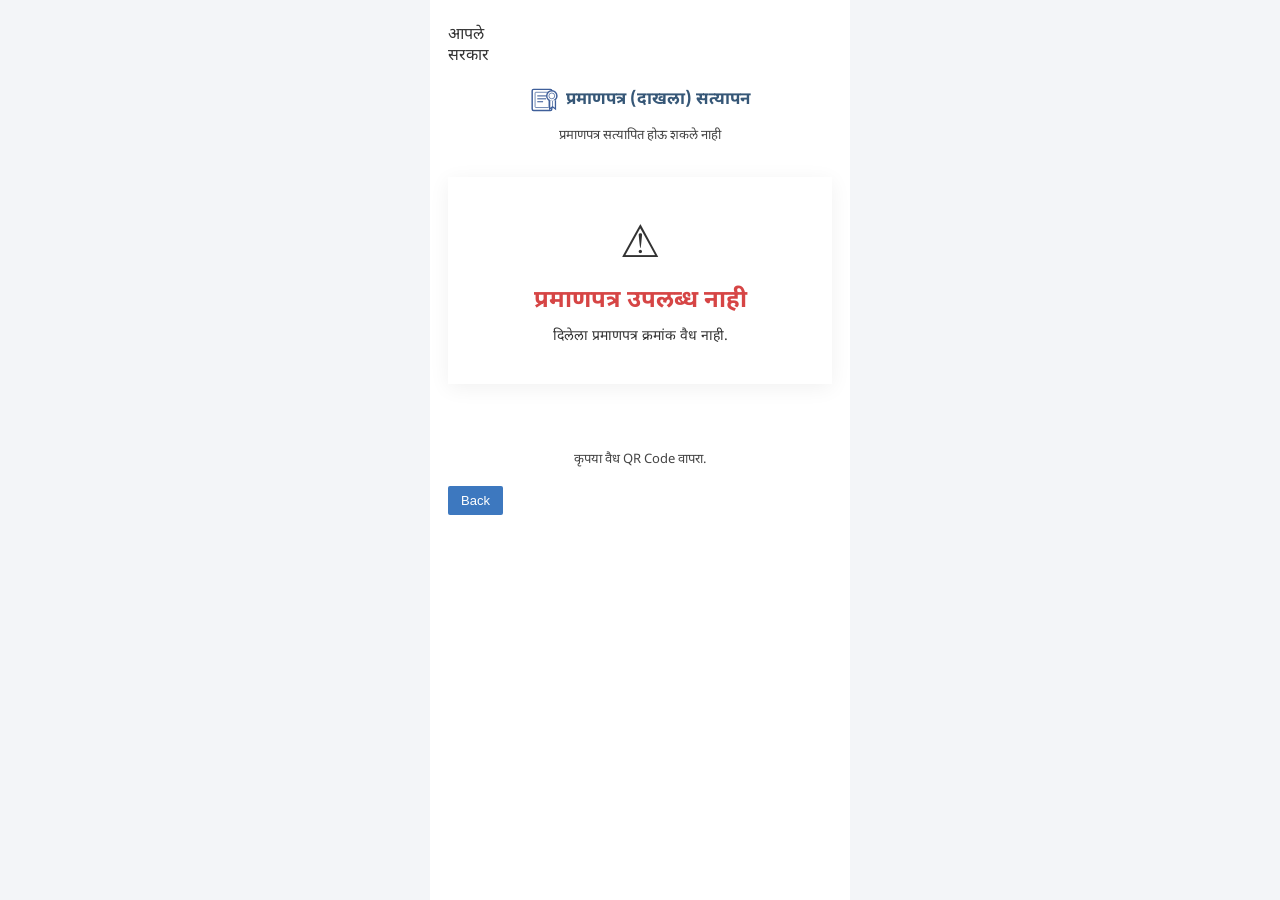
==== certificate.html @ c4b6b5ad "Update certificate.html" ====
<!DOCTYPE html>
<html lang="mr">

<head>

    <meta charset="UTF-8">

    <meta name="viewport"
          content="width=device-width, initial-scale=1.0">

    <title>प्रमाणपत्र सत्यापन</title>


    <!-- Marathi Font -->
    <link
        href="https://fonts.googleapis.com/css2?family=Noto+Sans+Devanagari:wght@400;500;600;700&display=swap"
        rel="stylesheet"
    >


    <!-- Main CSS -->
    <link
        rel="stylesheet"
        href="css/style.css"
    >

</head>


<body>


    <div class="page">


        <!-- ==================================================
             LOGO
        =================================================== -->

       <!-- Logo -->

    <div class="logo-container">

        <div class="logo-box">

            <div class="logo-text">

                <div class="green">
                    आपले
                </div>

                <div class="orange">
                    सरकार
                </div>

            </div>

        </div>

    </div>



        <!-- ==================================================
             CERTIFICATE TITLE
        =================================================== -->

        <div class="title-section">

            <div class="certificate-title">


                <!-- Certificate Icon -->

                <div class="certificate-icon">

                    <svg
                        width="32"
                        height="32"
                        viewBox="0 0 44 40"
                        xmlns="http://www.w3.org/2000/svg"
                        aria-hidden="true"
                    >


                        <!-- Certificate Paper -->

                        <rect
                            x="3"
                            y="4"
                            width="27"
                            height="29"
                            rx="2"
                            fill="none"
                            stroke="#3F5F9A"
                            stroke-width="2"
                        />


                        <!-- Inner Border -->

                        <rect
                            x="7"
                            y="8"
                            width="19"
                            height="21"
                            rx="1"
                            fill="none"
                            stroke="#3F5F9A"
                            stroke-width="1"
                        />


                        <!-- Text Lines -->

                        <line
                            x1="10"
                            y1="13"
                            x2="22"
                            y2="13"
                            stroke="#3F5F9A"
                            stroke-width="1.5"
                        />

                        <line
                            x1="10"
                            y1="17"
                            x2="22"
                            y2="17"
                            stroke="#3F5F9A"
                            stroke-width="1.5"
                        />

                        <line
                            x1="10"
                            y1="21"
                            x2="18"
                            y2="21"
                            stroke="#3F5F9A"
                            stroke-width="1.5"
                        />


                        <!-- Certificate Seal -->

                        <circle
                            cx="30"
                            cy="13"
                            r="7"
                            fill="#ffffff"
                            stroke="#3F5F9A"
                            stroke-width="2"
                        />

                        <circle
                            cx="30"
                            cy="13"
                            r="4"
                            fill="none"
                            stroke="#3F5F9A"
                            stroke-width="1"
                        />


                        <!-- Ribbon -->

                        <path
                            d="M27 19 L27 31 L31 28 L35 31 L35 19"
                            fill="#ffffff"
                            stroke="#3F5F9A"
                            stroke-width="1.8"
                        />


                        <!-- Ribbon Separation -->

                        <line
                            x1="31"
                            y1="20"
                            x2="31"
                            y2="29"
                            stroke="#3F5F9A"
                            stroke-width="1"
                        />

                    </svg>

                </div>



                <!-- Title Text -->

                <span class="certificate-title-text">

                    प्रमाणपत्र (दाखला) सत्यापन

                </span>


            </div>

        </div>



        <!-- ==================================================
             LOCATION
        =================================================== -->

        <div
            class="subtitle"
            id="location"
        >

            ग्रामपंचायत माहिती

        </div>



        <!-- ==================================================
             CERTIFICATE DETAILS
        =================================================== -->

        <div
            class="certificate-card"
            id="certificateCard"
        >


            <!-- Certificate Number -->

            <div class="detail-row">

                <span class="label">
                    दाखला क्रमांक -
                </span>

                <span
                    class="value"
                    id="certificateNumber"
                ></span>

            </div>



            <!-- Certificate Name -->

            <div class="detail-row">

                <span class="label">
                    दाखल्याचे नाव -
                </span>

                <span
                    class="value"
                    id="certificateName"
                ></span>

            </div>



            <!-- Applicant Name -->

            <div class="detail-row">

                <div class="label">

                    दाखला मागणी केलेल्या व्यक्तीचे नाव -

                </div>

                <div
                    class="value"
                    id="applicantName"
                ></div>

            </div>



            <!-- Gramsevak Name -->

            <div class="detail-row">

                <span class="label">
                    ग्रामसेवकाचे नाव -
                </span>

                <span
                    class="value"
                    id="gramsevakName"
                ></span>

            </div>



            <!-- Issue Date -->

            <div class="detail-row">

                <span class="label">
                    दाखला वितरण दिनांक -
                </span>

                <span
                    class="value"
                    id="issueDate"
                ></span>

            </div>


        </div>



        <!-- ==================================================
             VERIFICATION MESSAGE
        =================================================== -->

        <div
            class="message"
            id="verificationMessage"
        ></div>



        <!-- ==================================================
             BACK BUTTON
        =================================================== -->

        <div class="button-container">

            <button
                type="button"
                class="back-btn"
                onclick="goBack()"
            >

                Back

            </button>

        </div>


    </div>



    <!-- ==================================================
         JAVASCRIPT
    =================================================== -->

    <!-- Static Certificate Data -->

    <script src="js/certificates.js"></script>


    <!-- Certificate Display Logic -->

    <script src="js/certificate.js"></script>


</body>

</html>
---- css/style.css ----
@import url(
    'https://fonts.googleapis.com/css2?family=Noto+Sans+Devanagari:wght@400;500;600;700&display=swap'
);


/* ========================================
   GLOBAL
======================================== */

* {
    margin: 0;
    padding: 0;
    box-sizing: border-box;
}


body {

    font-family:
        "Noto Sans Devanagari",
        Arial,
        sans-serif;

    background:
        #f3f5f8;

    color:
        #333;

}


/* ========================================
   CERTIFICATE PAGE
======================================== */

.page {

    width:
        100%;

    max-width:
        420px;

    min-height:
        100vh;

    margin:
        0 auto;

    background:
        #ffffff;

    padding:
        25px 18px;

}


/* ========================================
   LOGO
.logo-container {

    width: 100%;

    display: flex;

    justify-content: center;

    align-items: center;

    margin-bottom: 15px;

}


.logo-box {

    width: 80px;

    height: 54px;

    border: 1px solid #8caf9b;

    display: flex;

    align-items: center;

    justify-content: center;

    background: #ffffff;

}


.logo-text {

    text-align: center;

    line-height: 15px;

    font-size: 13px;

    font-weight: 700;

}


.logo-green {

    color: #23845d;

}


.logo-orange {

    color: #e47b38;

}

/* ========================================
   TITLE
======================================== */

/* ========================================
   CERTIFICATE TITLE
======================================== */

.title-section {

    width: 100%;

    margin-top: 18px;

    display: flex;

    justify-content: center;

}


/* Icon + text container */

.certificate-title {

    display: flex;

    align-items: center;

    justify-content: center;

    gap: 4px;

}


/* ========================================
   CERTIFICATE ICON
======================================== */

.certificate-icon {

    width: 32px;

    height: 32px;

    display: flex;

    align-items: center;

    justify-content: center;

    flex-shrink: 0;

}


.certificate-icon svg {

    width: 32px;

    height: 32px;

    display: block;

}


/* ========================================
   TITLE TEXT
======================================== */

.certificate-title-text {

    color: #365777;

    font-size: 17px;

    font-weight: 700;

    line-height: 1.4;

    white-space: nowrap;

}


/* ========================================
   LOCATION
======================================== */

.subtitle {

    margin-top:
        8px;

    text-align:
        center;

    font-size:
        13px;

    line-height:
        22px;

    color:
        #444;

}


/* ========================================
   CERTIFICATE CARD
======================================== */

.certificate-card {

    margin-top:
        30px;

    padding:
        8px 16px;

    background:
        white;

    box-shadow:
        0 4px 20px rgba(
            0,
            0,
            0,
            0.06
        );

}


.detail-row {

    padding:
        9px 0;

    border-bottom:
        1px solid #dddddd;

    font-size:
        13px;

    line-height:
        20px;

}


.detail-row:last-child {

    border-bottom:
        none;

}


.label {

    font-weight:
        500;

}


.value {

    font-weight:
        500;

}


/* ========================================
   VERIFICATION MESSAGE
======================================== */

.message {

    margin-top:
        65px;

    text-align:
        center;

    font-size:
        13px;

    line-height:
        22px;

    color:
        #444;

}


/* ========================================
   BACK BUTTON
======================================== */

.button-container {

    margin-top:
        15px;

}


.back-btn {

    background:
        #3d78bf;

    color:
        white;

    border:
        none;

    padding:
        7px 13px;

    font-size:
        13px;

    border-radius:
        2px;

    cursor:
        pointer;

}


.back-btn:hover {

    background:
        #2f639e;

}


/* ========================================
   INVALID CERTIFICATE
======================================== */

.invalid-certificate {

    text-align:
        center;

    padding:
        30px 10px;

}


.invalid-icon {

    font-size:
        45px;

}


.invalid-certificate h2 {

    color:
        #d64545;

    margin:
        10px 0;

}


.invalid-certificate p {

    font-size:
        14px;

}


/* ========================================
   QR GENERATOR PAGE
======================================== */

.qr-page {

    min-height:
        100vh;

    display:
        flex;

    align-items:
        center;

    justify-content:
        center;

    padding:
        20px;

}


.qr-card {

    width:
        100%;

    max-width:
        450px;

    background:
        white;

    padding:
        30px;

    border-radius:
        10px;

    box-shadow:
        0 5px 25px rgba(
            0,
            0,
            0,
            0.1
        );

}


.qr-card h2 {

    text-align:
        center;

    margin-bottom:
        10px;

}


.qr-card p {

    text-align:
        center;

    margin-bottom:
        20px;

}


.qr-card label {

    display:
        block;

    margin-bottom:
        8px;

}


.qr-card select {

    width:
        100%;

    padding:
        10px;

    margin-bottom:
        15px;

}


.qr-card button {

    width:
        100%;

    padding:
        12px;

    border:
        none;

    background:
        #3973b9;

    color:
        white;

    cursor:
        pointer;

    border-radius:
        4px;

    font-size:
        15px;

}


.qr-card button:hover {

    background:
        #2d5f98;

}


#qrcode {

    display:
        flex;

    justify-content:
        center;

    margin-top:
        30px;

}


#qrUrl {

    margin-top:
        20px;

    word-break:
        break-word;

}


.url-box {

    padding:
        10px;

    background:
        #f2f4f6;

    border:
        1px solid #ddd;

    font-size:
        12px;

}
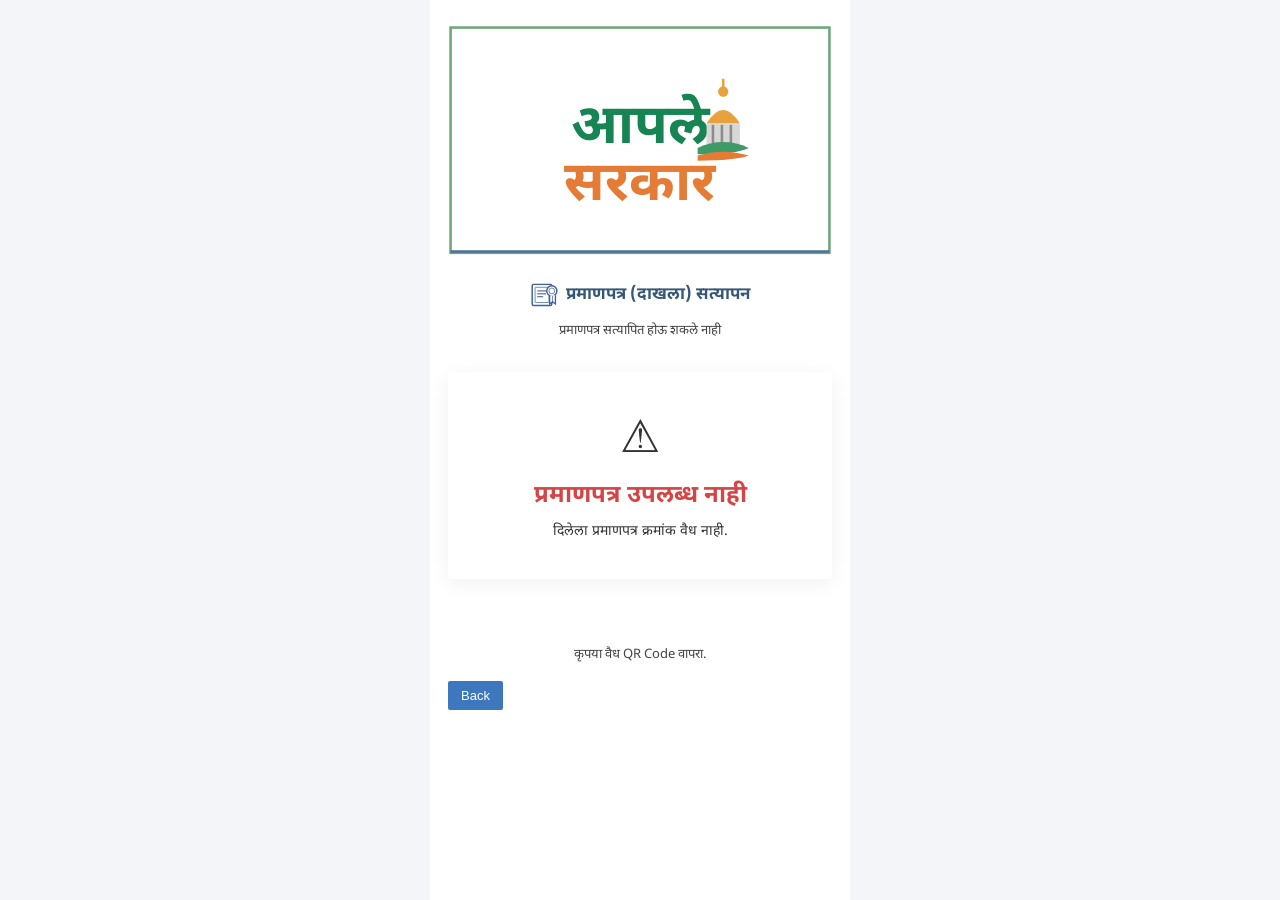
==== commit ec25b45d: "Update certificate.html" ====
--- a/certificate.html
+++ b/certificate.html
@@ -37,28 +37,172 @@
              LOGO
         =================================================== -->
 
-       <!-- Logo -->
-
-    <div class="logo-container">
-
-        <div class="logo-box">
-
-            <div class="logo-text">
-
-                <div class="green">
-                    आपले
-                </div>
-
-                <div class="orange">
-                    सरकार
-                </div>
-
-            </div>
-
-        </div>
-
-    </div>
-
+       <!-- ================= AAPLE SARKAR LOGO ================= -->
+
+<div class="logo-container">
+
+    <svg
+        class="aaple-sarkar-logo"
+        viewBox="0 0 300 180"
+        xmlns="http://www.w3.org/2000/svg"
+    >
+
+        <!-- Logo Border -->
+
+        <rect
+            x="2"
+            y="2"
+            width="296"
+            height="176"
+            fill="white"
+            stroke="#6FA77B"
+            stroke-width="2"
+        />
+
+
+        <!-- Bottom blue border -->
+
+        <line
+            x1="2"
+            y1="177"
+            x2="298"
+            y2="177"
+            stroke="#4C7196"
+            stroke-width="2"
+        />
+
+
+        <!-- ================= TEXT ================= -->
+
+        <!-- आपले -->
+
+        <text
+            x="150"
+            y="92"
+            text-anchor="middle"
+            font-family="Noto Sans Devanagari, Arial, sans-serif"
+            font-size="43"
+            font-weight="700"
+            fill="#168453"
+        >
+            आपले
+        </text>
+
+
+        <!-- सरकार -->
+
+        <text
+            x="150"
+            y="137"
+            text-anchor="middle"
+            font-family="Noto Sans Devanagari, Arial, sans-serif"
+            font-size="43"
+            font-weight="700"
+            fill="#E47C35"
+        >
+            सरकार
+        </text>
+
+
+        <!-- ================= BUILDING ================= -->
+
+        <!-- Dome -->
+
+        <path
+            d="M202 77
+               Q215 56 228 77
+               Z"
+            fill="#E7A13D"
+        />
+
+
+        <!-- Dome top -->
+
+        <circle
+            cx="215"
+            cy="52"
+            r="4"
+            fill="#E7A13D"
+        />
+
+
+        <!-- Flag / pole -->
+
+        <line
+            x1="215"
+            y1="49"
+            x2="215"
+            y2="42"
+            stroke="#E7A13D"
+            stroke-width="2"
+        />
+
+
+        <!-- Building -->
+
+        <rect
+            x="202"
+            y="77"
+            width="26"
+            height="17"
+            fill="#D7D7D7"
+        />
+
+
+        <!-- Building columns -->
+
+        <line
+            x1="207"
+            y1="78"
+            x2="207"
+            y2="94"
+            stroke="#8C8C8C"
+            stroke-width="2"
+        />
+
+        <line
+            x1="214"
+            y1="78"
+            x2="214"
+            y2="94"
+            stroke="#8C8C8C"
+            stroke-width="2"
+        />
+
+        <line
+            x1="221"
+            y1="78"
+            x2="221"
+            y2="94"
+            stroke="#8C8C8C"
+            stroke-width="2"
+        />
+
+
+        <!-- Green ground -->
+
+        <path
+            d="M195 96
+               Q215 87 235 96
+               Q225 101 195 101
+               Z"
+            fill="#3E9B67"
+        />
+
+
+        <!-- Orange ground -->
+
+        <path
+            d="M195 102
+               Q215 96 235 102
+               Q225 106 195 106
+               Z"
+            fill="#E47C35"
+        />
+
+    </svg>
+
+</div>
 
 
         <!-- ==================================================
--- a/css/style.css
+++ b/css/style.css
@@ -58,67 +58,71 @@
 
 
 /* ========================================
-   LOGO
-.logo-container {
-
-    width: 100%;
-
-    display: flex;
-
-    justify-content: center;
-
-    align-items: center;
-
-    margin-bottom: 15px;
+ .logo-container {
+
+    display:
+        flex;
+
+    justify-content:
+        center;
 
 }
 
 
 .logo-box {
 
-    width: 80px;
-
-    height: 54px;
-
-    border: 1px solid #8caf9b;
-
-    display: flex;
-
-    align-items: center;
-
-    justify-content: center;
-
-    background: #ffffff;
+    width:
+        82px;
+
+    height:
+        54px;
+
+    border:
+        1px solid #9ab0a0;
+
+    display:
+        flex;
+
+    align-items:
+        center;
+
+    justify-content:
+        center;
 
 }
 
 
 .logo-text {
 
-    text-align: center;
-
-    line-height: 15px;
-
-    font-size: 13px;
-
-    font-weight: 700;
+    text-align:
+        center;
+
+    font-weight:
+        700;
+
+    line-height:
+        15px;
+
+    font-size:
+        13px;
 
 }
 
 
 .logo-green {
 
-    color: #23845d;
+    color:
+        #4d876f;
 
 }
 
 
 .logo-orange {
 
-    color: #e47b38;
-
-}
-
+    color:
+        #e57c38;
+
+}
 /* ========================================
    TITLE
 ======================================== */
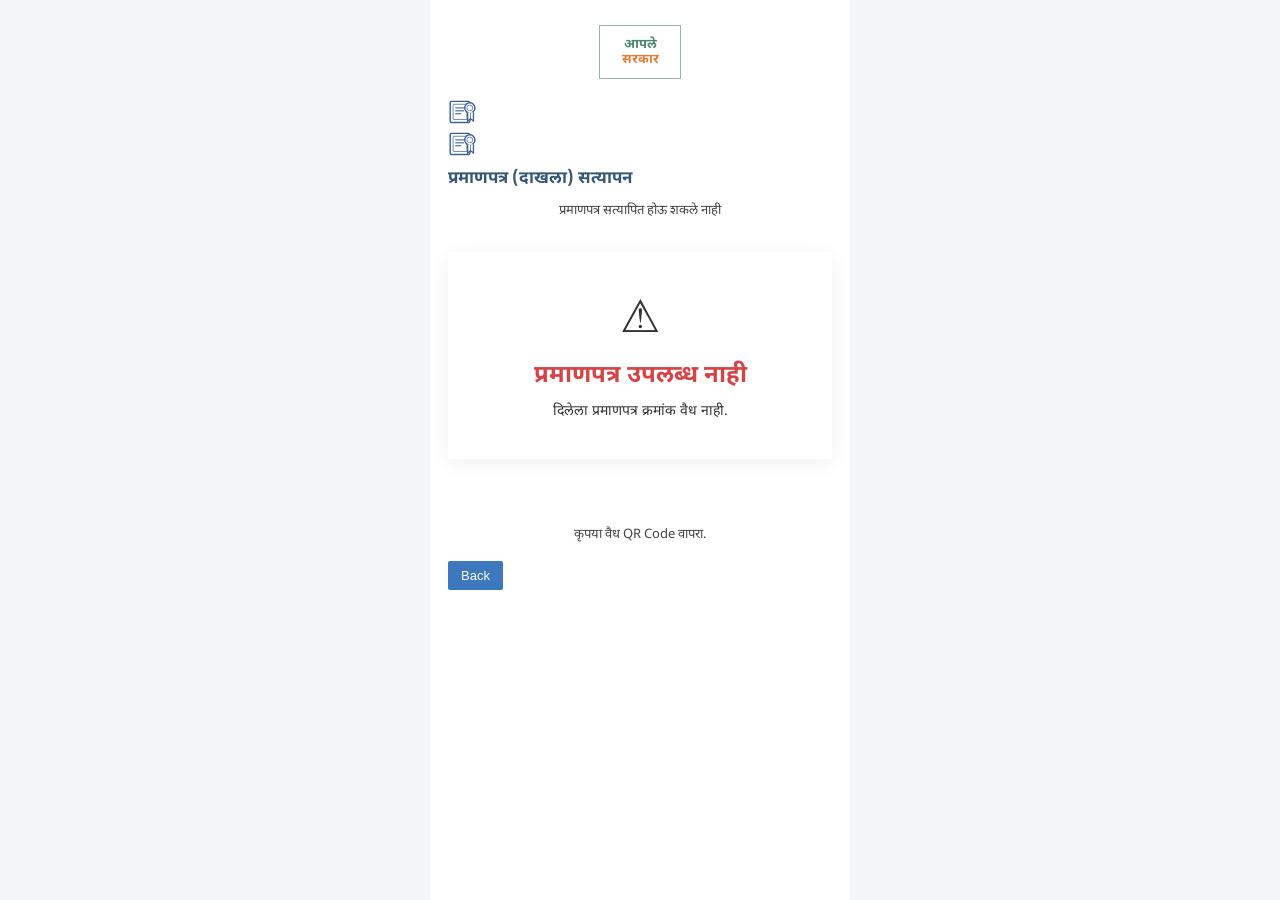
==== commit 3f25d0a1: "Update certificate.html" ====
--- a/certificate.html
+++ b/certificate.html
@@ -3,512 +3,414 @@
 
 <head>
 
-    <meta charset="UTF-8">
-
-    <meta name="viewport"
-          content="width=device-width, initial-scale=1.0">
-
-    <title>प्रमाणपत्र सत्यापन</title>
-
-
-    <!-- Marathi Font -->
-    <link
-        href="https://fonts.googleapis.com/css2?family=Noto+Sans+Devanagari:wght@400;500;600;700&display=swap"
-        rel="stylesheet"
+<meta charset="UTF-8">
+
+<meta name="viewport"
+content="width=device-width, initial-scale=1.0">
+
+<title>प्रमाणपत्र सत्यापन</title>
+
+
+<!-- Marathi Font -->
+
+<link href="https://fonts.googleapis.com/css2?family=Noto+Sans+Devanagari:wght@400;500;600;700&display=swap"
+rel="stylesheet">
+
+
+<link rel="stylesheet"
+href="css/style.css">
+
+</head>
+
+
+<body>
+
+
+<div class="page">
+
+
+<!-- ================= LOGO ================= -->
+
+<div class="logo-container">
+
+<div class="logo-box">
+
+<div class="logo-text">
+
+<div class="logo-green">
+आपले
+</div>
+
+<div class="logo-orange">
+सरकार
+</div>
+
+</div>
+
+</div>
+
+</div>
+
+
+
+<!-- ================= TITLE ================= -->
+
+<!-- ================= CERTIFICATE TITLE ================= -->
+
+<!-- ================= CERTIFICATE TITLE ================= -->
+
+<div class="title-section">
+
+    <div class="title">
+    <div class="certificate-title">
+
+        <!-- Certificate Icon -->
+<div class="certificate-icon">
+         
+
+    <svg
+        width="32"
+        height="32"
+        viewBox="0 0 44 40"
+        xmlns="http://www.w3.org/2000/svg"
+        aria-hidden="true"
     >
 
-
-    <!-- Main CSS -->
-    <link
-        rel="stylesheet"
-        href="css/style.css"
-    >
-
-</head>
-
-
-<body>
-
-
-    <div class="page">
-
-
-        <!-- ==================================================
-             LOGO
-        =================================================== -->
-
-       <!-- ================= AAPLE SARKAR LOGO ================= -->
-
-<div class="logo-container">
-
-    <svg
-        class="aaple-sarkar-logo"
-        viewBox="0 0 300 180"
-        xmlns="http://www.w3.org/2000/svg"
-    >
-
-        <!-- Logo Border -->
-
+        <!-- Certificate paper -->
         <rect
-            x="2"
-            y="2"
-            width="296"
-            height="176"
-            fill="white"
-            stroke="#6FA77B"
+            x="3"
+            y="4"
+            width="27"
+            height="29"
+            rx="2"
+            fill="none"
+            stroke="#3F5F9A"
             stroke-width="2"
         />
 
-
-        <!-- Bottom blue border -->
-
+        <!-- Inner certificate border -->
+        <rect
+            x="7"
+            y="8"
+            width="19"
+            height="21"
+            rx="1"
+            fill="none"
+            stroke="#3F5F9A"
+            stroke-width="1"
+        />
+
+        <!-- Text lines -->
         <line
-            x1="2"
-            y1="177"
-            x2="298"
-            y2="177"
-            stroke="#4C7196"
+            x1="10"
+            y1="13"
+            x2="22"
+            y2="13"
+            stroke="#3F5F9A"
+            stroke-width="1.5"
+        />
+
+        <line
+            x1="10"
+            y1="17"
+            x2="22"
+            y2="17"
+            stroke="#3F5F9A"
+            stroke-width="1.5"
+        />
+
+        <line
+            x1="10"
+            y1="21"
+            x2="18"
+            y2="21"
+            stroke="#3F5F9A"
+            stroke-width="1.5"
+        />
+
+        <!-- Seal -->
+        <circle
+            cx="30"
+            cy="13"
+            r="7"
+            fill="#ffffff"
+            stroke="#3F5F9A"
             stroke-width="2"
         />
 
-
-        <!-- ================= TEXT ================= -->
-
-        <!-- आपले -->
-
-        <text
-            x="150"
-            y="92"
-            text-anchor="middle"
-            font-family="Noto Sans Devanagari, Arial, sans-serif"
-            font-size="43"
-            font-weight="700"
-            fill="#168453"
-        >
-            आपले
-        </text>
-
-
-        <!-- सरकार -->
-
-        <text
-            x="150"
-            y="137"
-            text-anchor="middle"
-            font-family="Noto Sans Devanagari, Arial, sans-serif"
-            font-size="43"
-            font-weight="700"
-            fill="#E47C35"
-        >
-            सरकार
-        </text>
-
-
-        <!-- ================= BUILDING ================= -->
-
-        <!-- Dome -->
-
+        <circle
+            cx="30"
+            cy="13"
+            r="4"
+            fill="none"
+            stroke="#3F5F9A"
+            stroke-width="1"
+        />
+
+        <!-- Ribbon -->
         <path
-            d="M202 77
-               Q215 56 228 77
-               Z"
-            fill="#E7A13D"
-        />
-
-
-        <!-- Dome top -->
-
-        <circle
-            cx="215"
-            cy="52"
-            r="4"
-            fill="#E7A13D"
-        />
-
-
-        <!-- Flag / pole -->
-
+            d="M27 19 L27 31 L31 28 L35 31 L35 19"
+            fill="#ffffff"
+            stroke="#3F5F9A"
+            stroke-width="1.8"
+        />
+
+        <!-- Ribbon separation -->
         <line
-            x1="215"
-            y1="49"
-            x2="215"
-            y2="42"
-            stroke="#E7A13D"
-            stroke-width="2"
-        />
-
-
-        <!-- Building -->
-
-        <rect
-            x="202"
-            y="77"
-            width="26"
-            height="17"
-            fill="#D7D7D7"
-        />
-
-
-        <!-- Building columns -->
-
-        <line
-            x1="207"
-            y1="78"
-            x2="207"
-            y2="94"
-            stroke="#8C8C8C"
-            stroke-width="2"
-        />
-
-        <line
-            x1="214"
-            y1="78"
-            x2="214"
-            y2="94"
-            stroke="#8C8C8C"
-            stroke-width="2"
-        />
-
-        <line
-            x1="221"
-            y1="78"
-            x2="221"
-            y2="94"
-            stroke="#8C8C8C"
-            stroke-width="2"
-        />
-
-
-        <!-- Green ground -->
-
-        <path
-            d="M195 96
-               Q215 87 235 96
-               Q225 101 195 101
-               Z"
-            fill="#3E9B67"
-        />
-
-
-        <!-- Orange ground -->
-
-        <path
-            d="M195 102
-               Q215 96 235 102
-               Q225 106 195 106
-               Z"
-            fill="#E47C35"
+            x1="31"
+            y1="20"
+            x2="31"
+            y2="29"
+            stroke="#3F5F9A"
+            stroke-width="1"
         />
 
     </svg>
 
 </div>
-
-
-        <!-- ==================================================
-             CERTIFICATE TITLE
-        =================================================== -->
-
-        <div class="title-section">
-
-            <div class="certificate-title">
-
-
-                <!-- Certificate Icon -->
-
-                <div class="certificate-icon">
-
-                    <svg
-                        width="32"
-                        height="32"
-                        viewBox="0 0 44 40"
-                        xmlns="http://www.w3.org/2000/svg"
-                        aria-hidden="true"
-                    >
-
-
-                        <!-- Certificate Paper -->
-
-                        <rect
-                            x="3"
-                            y="4"
-                            width="27"
-                            height="29"
-                            rx="2"
-                            fill="none"
-                            stroke="#3F5F9A"
-                            stroke-width="2"
-                        />
-
-
-                        <!-- Inner Border -->
-
-                        <rect
-                            x="7"
-                            y="8"
-                            width="19"
-                            height="21"
-                            rx="1"
-                            fill="none"
-                            stroke="#3F5F9A"
-                            stroke-width="1"
-                        />
-
-
-                        <!-- Text Lines -->
-
-                        <line
-                            x1="10"
-                            y1="13"
-                            x2="22"
-                            y2="13"
-                            stroke="#3F5F9A"
-                            stroke-width="1.5"
-                        />
-
-                        <line
-                            x1="10"
-                            y1="17"
-                            x2="22"
-                            y2="17"
-                            stroke="#3F5F9A"
-                            stroke-width="1.5"
-                        />
-
-                        <line
-                            x1="10"
-                            y1="21"
-                            x2="18"
-                            y2="21"
-                            stroke="#3F5F9A"
-                            stroke-width="1.5"
-                        />
-
-
-                        <!-- Certificate Seal -->
-
-                        <circle
-                            cx="30"
-                            cy="13"
-                            r="7"
-                            fill="#ffffff"
-                            stroke="#3F5F9A"
-                            stroke-width="2"
-                        />
-
-                        <circle
-                            cx="30"
-                            cy="13"
-                            r="4"
-                            fill="none"
-                            stroke="#3F5F9A"
-                            stroke-width="1"
-                        />
-
-
-                        <!-- Ribbon -->
-
-                        <path
-                            d="M27 19 L27 31 L31 28 L35 31 L35 19"
-                            fill="#ffffff"
-                            stroke="#3F5F9A"
-                            stroke-width="1.8"
-                        />
-
-
-                        <!-- Ribbon Separation -->
-
-                        <line
-                            x1="31"
-                            y1="20"
-                            x2="31"
-                            y2="29"
-                            stroke="#3F5F9A"
-                            stroke-width="1"
-                        />
-
-                    </svg>
-
-                </div>
-
-
-
-                <!-- Title Text -->
-
-                <span class="certificate-title-text">
-
-                    प्रमाणपत्र (दाखला) सत्यापन
-
-                </span>
-
-
-            </div>
-
-        </div>
-
-
-
-        <!-- ==================================================
-             LOCATION
-        =================================================== -->
-
-        <div
-            class="subtitle"
-            id="location"
-        >
-
-            ग्रामपंचायत माहिती
-
-        </div>
-
-
-
-        <!-- ==================================================
-             CERTIFICATE DETAILS
-        =================================================== -->
-
-        <div
-            class="certificate-card"
-            id="certificateCard"
-        >
-
-
-            <!-- Certificate Number -->
-
-            <div class="detail-row">
-
-                <span class="label">
-                    दाखला क्रमांक -
-                </span>
-
-                <span
-                    class="value"
-                    id="certificateNumber"
-                ></span>
-
-            </div>
-
-
-
-            <!-- Certificate Name -->
-
-            <div class="detail-row">
-
-                <span class="label">
-                    दाखल्याचे नाव -
-                </span>
-
-                <span
-                    class="value"
-                    id="certificateName"
-                ></span>
-
-            </div>
-
-
-
-            <!-- Applicant Name -->
-
-            <div class="detail-row">
-
-                <div class="label">
-
-                    दाखला मागणी केलेल्या व्यक्तीचे नाव -
-
-                </div>
-
-                <div
-                    class="value"
-                    id="applicantName"
-                ></div>
-
-            </div>
-
-
-
-            <!-- Gramsevak Name -->
-
-            <div class="detail-row">
-
-                <span class="label">
-                    ग्रामसेवकाचे नाव -
-                </span>
-
-                <span
-                    class="value"
-                    id="gramsevakName"
-                ></span>
-
-            </div>
-
-
-
-            <!-- Issue Date -->
-
-            <div class="detail-row">
-
-                <span class="label">
-                    दाखला वितरण दिनांक -
-                </span>
-
-                <span
-                    class="value"
-                    id="issueDate"
-                ></span>
-
-            </div>
-
-
-        </div>
-
-
-
-        <!-- ==================================================
-             VERIFICATION MESSAGE
-        =================================================== -->
-
-        <div
-            class="message"
-            id="verificationMessage"
-        ></div>
-
-
-
-        <!-- ==================================================
-             BACK BUTTON
-        =================================================== -->
-
-        <div class="button-container">
-
-            <button
-                type="button"
-                class="back-btn"
-                onclick="goBack()"
+            <svg
+                width="32"
+                height="32"
+                viewBox="0 0 44 40"
+                xmlns="http://www.w3.org/2000/svg"
+                aria-hidden="true"
             >
 
-                Back
-
-            </button>
-
-        </div>
-
-
+                <!-- Certificate paper -->
+                <rect
+                    x="3"
+                    y="4"
+                    width="27"
+                    height="29"
+                    rx="2"
+                    fill="none"
+                    stroke="#3F5F9A"
+                    stroke-width="2"
+                />
+
+                <!-- Inner border -->
+                <rect
+                    x="7"
+                    y="8"
+                    width="19"
+                    height="21"
+                    rx="1"
+                    fill="none"
+                    stroke="#3F5F9A"
+                    stroke-width="1"
+                />
+
+                <!-- Text lines -->
+                <line
+                    x1="10"
+                    y1="13"
+                    x2="22"
+                    y2="13"
+                    stroke="#3F5F9A"
+                    stroke-width="1.5"
+                />
+
+                <line
+                    x1="10"
+                    y1="17"
+                    x2="22"
+                    y2="17"
+                    stroke="#3F5F9A"
+                    stroke-width="1.5"
+                />
+
+                <line
+                    x1="10"
+                    y1="21"
+                    x2="18"
+                    y2="21"
+                    stroke="#3F5F9A"
+                    stroke-width="1.5"
+                />
+
+                <!-- Certificate seal -->
+                <circle
+                    cx="30"
+                    cy="13"
+                    r="7"
+                    fill="#ffffff"
+                    stroke="#3F5F9A"
+                    stroke-width="2"
+                />
+
+                <circle
+                    cx="30"
+                    cy="13"
+                    r="4"
+                    fill="none"
+                    stroke="#3F5F9A"
+                    stroke-width="1"
+                />
+
+                <!-- Ribbon -->
+                <path
+                    d="M27 19 L27 31 L31 28 L35 31 L35 19"
+                    fill="#ffffff"
+                    stroke="#3F5F9A"
+                    stroke-width="1.8"
+                />
+
+                <line
+                    x1="31"
+                    y1="20"
+                    x2="31"
+                    y2="29"
+                    stroke="#3F5F9A"
+                    stroke-width="1"
+                />
+
+            </svg>
+
+</div>
+
+        <span>
+
+        <!-- Title Text -->
+
+        <span class="certificate-title-text">
+प्रमाणपत्र (दाखला) सत्यापन
+</span>
+
+    
     </div>
 
-
-
-    <!-- ==================================================
-         JAVASCRIPT
-    =================================================== -->
-
-    <!-- Static Certificate Data -->
-
-    <script src="js/certificates.js"></script>
-
-
-    <!-- Certificate Display Logic -->
-
-    <script src="js/certificate.js"></script>
+</div>
+
+
+
+<!-- ================= LOCATION ================= -->
+
+<div class="subtitle"
+id="location">
+
+ग्रामपंचायत माहिती
+
+</div>
+
+
+
+<!-- ================= CERTIFICATE CARD ================= -->
+
+<div class="certificate-card"
+id="certificateCard">
+
+
+<div class="detail-row">
+
+<span class="label">
+दाखला क्रमांक -
+</span>
+
+<span class="value"
+id="certificateNumber">
+</span>
+
+</div>
+
+
+
+<div class="detail-row">
+
+<span class="label">
+दाखल्याचे नाव -
+</span>
+
+<span class="value"
+id="certificateName">
+</span>
+
+</div>
+
+
+
+<div class="detail-row">
+
+<div class="label">
+
+दाखला मागणी केलेल्या व्यक्तीचे नाव -
+
+</div>
+
+<div class="value"
+id="applicantName">
+
+</div>
+
+</div>
+
+
+
+<div class="detail-row">
+
+<span class="label">
+ग्रामसेवकाचे नाव -
+</span>
+
+<span class="value"
+id="gramsevakName">
+</span>
+
+</div>
+
+
+
+<div class="detail-row">
+
+<span class="label">
+दाखला वितरण दिनांक -
+</span>
+
+<span class="value"
+id="issueDate">
+</span>
+
+</div>
+
+
+</div>
+
+
+
+<!-- ================= VERIFICATION MESSAGE ================= -->
+
+<div class="message"
+id="verificationMessage">
+
+</div>
+
+
+
+<!-- ================= BACK BUTTON ================= -->
+
+<div class="button-container">
+
+<button class="back-btn"
+onclick="goBack()">
+
+Back
+
+</button>
+
+</div>
+
+
+</div>
+
+
+
+<!-- Certificate Static Data -->
+
+<script src="js/certificates.js"></script>
+
+
+<!-- Certificate Logic -->
+
+<script src="js/certificate.js"></script>
 
 
 </body>
--- a/css/style.css
+++ b/css/style.css
@@ -1,191 +1,218 @@
 @import url(
-    'https://fonts.googleapis.com/css2?family=Noto+Sans+Devanagari:wght@400;500;600;700&display=swap'
+'https://fonts.googleapis.com/css2?family=Noto+Sans+Devanagari:wght@400;500;600;700&display=swap'
 );
 
 
 /* ========================================
-   GLOBAL
+  GLOBAL
 ======================================== */
 
 * {
-    margin: 0;
-    padding: 0;
-    box-sizing: border-box;
+margin: 0;
+padding: 0;
+box-sizing: border-box;
 }
 
 
 body {
 
-    font-family:
-        "Noto Sans Devanagari",
-        Arial,
-        sans-serif;
-
-    background:
-        #f3f5f8;
-
-    color:
-        #333;
-
-}
-
-
-/* ========================================
-   CERTIFICATE PAGE
+font-family:
+"Noto Sans Devanagari",
+Arial,
+sans-serif;
+
+background:
+#f3f5f8;
+
+color:
+#333;
+
+}
+
+
+/* ========================================
+  CERTIFICATE PAGE
 ======================================== */
 
 .page {
 
-    width:
-        100%;
-
-    max-width:
-        420px;
-
-    min-height:
-        100vh;
-
-    margin:
-        0 auto;
-
-    background:
-        #ffffff;
-
-    padding:
-        25px 18px;
-
-}
-
-
-/* ========================================
- .logo-container {
+width:
+100%;
+
+max-width:
+420px;
+
+min-height:
+100vh;
+
+margin:
+0 auto;
+
+background:
+#ffffff;
+
+padding:
+25px 18px;
+
+}
+
+
+/* ========================================
+  LOGO
+======================================== */
+
+.logo-container {
+
+display:
+flex;
+
+justify-content:
+center;
+
+}
+
+
+.logo-box {
+
+width:
+82px;
+
+height:
+54px;
+
+border:
+1px solid #9ab0a0;
+
+display:
+flex;
+
+align-items:
+center;
+
+justify-content:
+center;
+
+}
+
+
+.logo-text {
+
+text-align:
+center;
+
+font-weight:
+700;
+
+line-height:
+15px;
+
+font-size:
+13px;
+
+}
+
+
+.logo-green {
+
+color:
+#4d876f;
+
+}
+
+
+.logo-orange {
+
+color:
+#e57c38;
+
+}
+
+
+/* ========================================
+  TITLE
+======================================== */
+
+/* ========================================
+   CERTIFICATE TITLE
+======================================== */
+
+.title-section {
+
+    margin-top:
+        18px;
+    width: 100%;
+
+}
+    margin-top: 18px;
+
+    display: flex;
+
+.title {
+    justify-content: center;
 
     display:
         flex;
+}
+
+    align-items:
+        center;
 
     justify-content:
         center;
-
-}
-
-
-.logo-box {
-
-    width:
-        82px;
-
-    height:
-        54px;
-
-    border:
-        1px solid #9ab0a0;
-
-    display:
-        flex;
-
-    align-items:
-        center;
-
-    justify-content:
-        center;
-
-}
-
-
-.logo-text {
+/* Icon + text container */
+
+    gap:
+        6px;
+.certificate-title {
+
+    color:
+        #3f6282;
+    display: flex;
+
+    font-size:
+        17px;
+    align-items: center;
+
+    font-weight:
+        700;
+    justify-content: center;
 
     text-align:
         center;
-
-    font-weight:
-        700;
-
-    line-height:
-        15px;
+    gap: 4px;
+
+}
+
+
+/* ========================================
+   CERTIFICATE ICON
+======================================== */
+
+.certificate-icon {
 
     font-size:
-        13px;
-
-}
-
-
-.logo-green {
-
-    color:
-        #4d876f;
-
-}
-
-
-.logo-orange {
-
-    color:
-        #e57c38;
-
-}
-/* ========================================
-   TITLE
-======================================== */
-
-/* ========================================
-   CERTIFICATE TITLE
-======================================== */
-
-.title-section {
-
-    width: 100%;
-
-    margin-top: 18px;
+        24px;
+    width: 32px;
+
+    height: 32px;
 
     display: flex;
 
+    align-items: center;
+
     justify-content: center;
 
-}
-
-
-/* Icon + text container */
-
-.certificate-title {
-
-    display: flex;
-
-    align-items: center;
-
-    justify-content: center;
-
-    gap: 4px;
-
-}
-
-
-/* ========================================
-   CERTIFICATE ICON
-======================================== */
-
-.certificate-icon {
+    flex-shrink: 0;
+
+}
+
+
+.certificate-icon svg {
 
     width: 32px;
 
     height: 32px;
 
-    display: flex;
-
-    align-items: center;
-
-    justify-content: center;
-
-    flex-shrink: 0;
-
-}
-
-
-.certificate-icon svg {
-
-    width: 32px;
-
-    height: 32px;
-
     display: block;
 
 }
@@ -211,381 +238,381 @@
 
 
 /* ========================================
-   LOCATION
+  LOCATION
 ======================================== */
 
 .subtitle {
 
-    margin-top:
-        8px;
-
-    text-align:
-        center;
-
-    font-size:
-        13px;
-
-    line-height:
-        22px;
-
-    color:
-        #444;
-
-}
-
-
-/* ========================================
-   CERTIFICATE CARD
+margin-top:
+8px;
+
+text-align:
+center;
+
+font-size:
+13px;
+
+line-height:
+22px;
+
+color:
+#444;
+
+}
+
+
+/* ========================================
+  CERTIFICATE CARD
 ======================================== */
 
 .certificate-card {
 
-    margin-top:
-        30px;
-
-    padding:
-        8px 16px;
-
-    background:
-        white;
-
-    box-shadow:
-        0 4px 20px rgba(
-            0,
-            0,
-            0,
-            0.06
-        );
+margin-top:
+30px;
+
+padding:
+8px 16px;
+
+background:
+white;
+
+box-shadow:
+0 4px 20px rgba(
+0,
+0,
+0,
+0.06
+);
 
 }
 
 
 .detail-row {
 
-    padding:
-        9px 0;
-
-    border-bottom:
-        1px solid #dddddd;
-
-    font-size:
-        13px;
-
-    line-height:
-        20px;
+padding:
+9px 0;
+
+border-bottom:
+1px solid #dddddd;
+
+font-size:
+13px;
+
+line-height:
+20px;
 
 }
 
 
 .detail-row:last-child {
 
-    border-bottom:
-        none;
+border-bottom:
+none;
 
 }
 
 
 .label {
 
-    font-weight:
-        500;
+font-weight:
+500;
 
 }
 
 
 .value {
 
-    font-weight:
-        500;
-
-}
-
-
-/* ========================================
-   VERIFICATION MESSAGE
+font-weight:
+500;
+
+}
+
+
+/* ========================================
+  VERIFICATION MESSAGE
 ======================================== */
 
 .message {
 
-    margin-top:
-        65px;
-
-    text-align:
-        center;
-
-    font-size:
-        13px;
-
-    line-height:
-        22px;
-
-    color:
-        #444;
-
-}
-
-
-/* ========================================
-   BACK BUTTON
+margin-top:
+65px;
+
+text-align:
+center;
+
+font-size:
+13px;
+
+line-height:
+22px;
+
+color:
+#444;
+
+}
+
+
+/* ========================================
+  BACK BUTTON
 ======================================== */
 
 .button-container {
 
-    margin-top:
-        15px;
+margin-top:
+15px;
 
 }
 
 
 .back-btn {
 
-    background:
-        #3d78bf;
-
-    color:
-        white;
-
-    border:
-        none;
-
-    padding:
-        7px 13px;
-
-    font-size:
-        13px;
-
-    border-radius:
-        2px;
-
-    cursor:
-        pointer;
+background:
+#3d78bf;
+
+color:
+white;
+
+border:
+none;
+
+padding:
+7px 13px;
+
+font-size:
+13px;
+
+border-radius:
+2px;
+
+cursor:
+pointer;
 
 }
 
 
 .back-btn:hover {
 
-    background:
-        #2f639e;
-
-}
-
-
-/* ========================================
-   INVALID CERTIFICATE
+background:
+#2f639e;
+
+}
+
+
+/* ========================================
+  INVALID CERTIFICATE
 ======================================== */
 
 .invalid-certificate {
 
-    text-align:
-        center;
-
-    padding:
-        30px 10px;
+text-align:
+center;
+
+padding:
+30px 10px;
 
 }
 
 
 .invalid-icon {
 
-    font-size:
-        45px;
+font-size:
+45px;
 
 }
 
 
 .invalid-certificate h2 {
 
-    color:
-        #d64545;
-
-    margin:
-        10px 0;
+color:
+#d64545;
+
+margin:
+10px 0;
 
 }
 
 
 .invalid-certificate p {
 
-    font-size:
-        14px;
-
-}
-
-
-/* ========================================
-   QR GENERATOR PAGE
+font-size:
+14px;
+
+}
+
+
+/* ========================================
+  QR GENERATOR PAGE
 ======================================== */
 
 .qr-page {
 
-    min-height:
-        100vh;
-
-    display:
-        flex;
-
-    align-items:
-        center;
-
-    justify-content:
-        center;
-
-    padding:
-        20px;
+min-height:
+100vh;
+
+display:
+flex;
+
+align-items:
+center;
+
+justify-content:
+center;
+
+padding:
+20px;
 
 }
 
 
 .qr-card {
 
-    width:
-        100%;
-
-    max-width:
-        450px;
-
-    background:
-        white;
-
-    padding:
-        30px;
-
-    border-radius:
-        10px;
-
-    box-shadow:
-        0 5px 25px rgba(
-            0,
-            0,
-            0,
-            0.1
-        );
+width:
+100%;
+
+max-width:
+450px;
+
+background:
+white;
+
+padding:
+30px;
+
+border-radius:
+10px;
+
+box-shadow:
+0 5px 25px rgba(
+0,
+0,
+0,
+0.1
+);
 
 }
 
 
 .qr-card h2 {
 
-    text-align:
-        center;
-
-    margin-bottom:
-        10px;
+text-align:
+center;
+
+margin-bottom:
+10px;
 
 }
 
 
 .qr-card p {
 
-    text-align:
-        center;
-
-    margin-bottom:
-        20px;
+text-align:
+center;
+
+margin-bottom:
+20px;
 
 }
 
 
 .qr-card label {
 
-    display:
-        block;
-
-    margin-bottom:
-        8px;
+display:
+block;
+
+margin-bottom:
+8px;
 
 }
 
 
 .qr-card select {
 
-    width:
-        100%;
-
-    padding:
-        10px;
-
-    margin-bottom:
-        15px;
+width:
+100%;
+
+padding:
+10px;
+
+margin-bottom:
+15px;
 
 }
 
 
 .qr-card button {
 
-    width:
-        100%;
-
-    padding:
-        12px;
-
-    border:
-        none;
-
-    background:
-        #3973b9;
-
-    color:
-        white;
-
-    cursor:
-        pointer;
-
-    border-radius:
-        4px;
-
-    font-size:
-        15px;
+width:
+100%;
+
+padding:
+12px;
+
+border:
+none;
+
+background:
+#3973b9;
+
+color:
+white;
+
+cursor:
+pointer;
+
+border-radius:
+4px;
+
+font-size:
+15px;
 
 }
 
 
 .qr-card button:hover {
 
-    background:
-        #2d5f98;
+background:
+#2d5f98;
 
 }
 
 
 #qrcode {
 
-    display:
-        flex;
-
-    justify-content:
-        center;
-
-    margin-top:
-        30px;
+display:
+flex;
+
+justify-content:
+center;
+
+margin-top:
+30px;
 
 }
 
 
 #qrUrl {
 
-    margin-top:
-        20px;
-
-    word-break:
-        break-word;
+margin-top:
+20px;
+
+word-break:
+break-word;
 
 }
 
 
 .url-box {
 
-    padding:
-        10px;
-
-    background:
-        #f2f4f6;
-
-    border:
-        1px solid #ddd;
-
-    font-size:
-        12px;
-
-}
+padding:
+10px;
+
+background:
+#f2f4f6;
+
+border:
+1px solid #ddd;
+
+font-size:
+12px;
+
+}
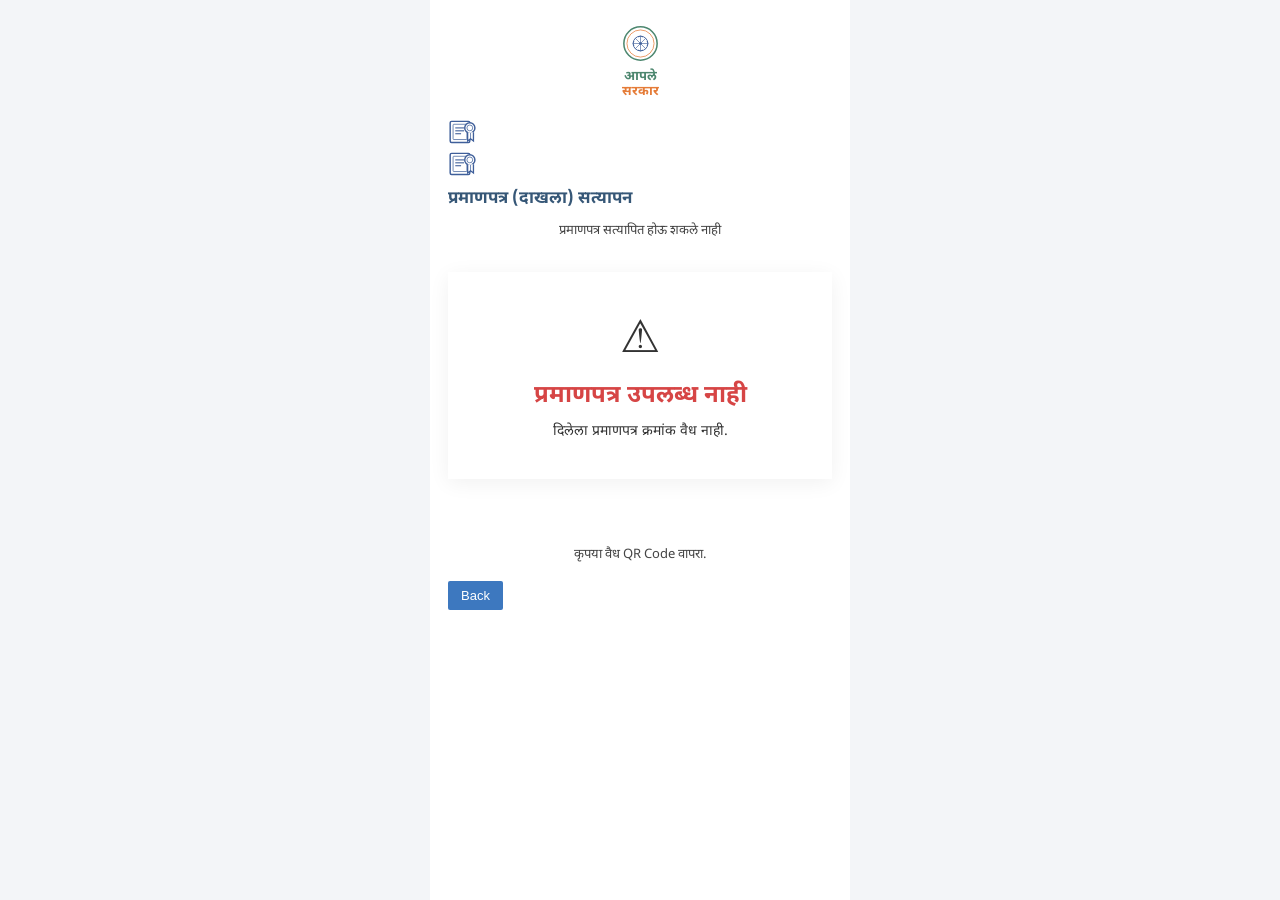
==== commit 7e486b70: "Update certificate.html" ====
--- a/certificate.html
+++ b/certificate.html
@@ -31,24 +31,35 @@
 
 <!-- ================= LOGO ================= -->
 
+<!-- ================= LOGO ================= -->
 <div class="logo-container">
-
-<div class="logo-box">
-
-<div class="logo-text">
-
-<div class="logo-green">
-आपले
-</div>
-
-<div class="logo-orange">
-सरकार
-</div>
-
-</div>
-
-</div>
-
+  <div class="logo-badge">
+    <svg class="logo-emblem" viewBox="0 0 60 60" xmlns="http://www.w3.org/2000/svg">
+      <circle cx="30" cy="30" r="27" fill="#ffffff" stroke="#4d876f" stroke-width="2.5"/>
+      <circle cx="30" cy="30" r="22" fill="none" stroke="#e57c38" stroke-width="1.2"/>
+      <circle cx="30" cy="30" r="12" fill="none" stroke="#3F5F9A" stroke-width="1.5"/>
+      <circle cx="30" cy="30" r="2.2" fill="#3F5F9A"/>
+      <g stroke="#3F5F9A" stroke-width="1">
+        <line x1="30" y1="18" x2="30" y2="42"/>
+        <line x1="18" y1="30" x2="42" y2="30"/>
+        <line x1="21.5" y1="21.5" x2="38.5" y2="38.5"/>
+        <line x1="38.5" y1="21.5" x2="21.5" y2="38.5"/>
+        <line x1="30" y1="18" x2="34" y2="19.5"/>
+        <line x1="30" y1="18" x2="26" y2="19.5"/>
+        <line x1="30" y1="42" x2="34" y2="40.5"/>
+        <line x1="30" y1="42" x2="26" y2="40.5"/>
+        <line x1="18" y1="30" x2="19.5" y2="26"/>
+        <line x1="18" y1="30" x2="19.5" y2="34"/>
+        <line x1="42" y1="30" x2="40.5" y2="26"/>
+        <line x1="42" y1="30" x2="40.5" y2="34"/>
+      </g>
+    </svg>
+    <div class="logo-text">
+      <div class="logo-green">आपले</div>
+      <div class="logo-orange">सरकार</div>
+    </div>
+    <div class="logo-underline"></div>
+  </div>
 </div>
 
 
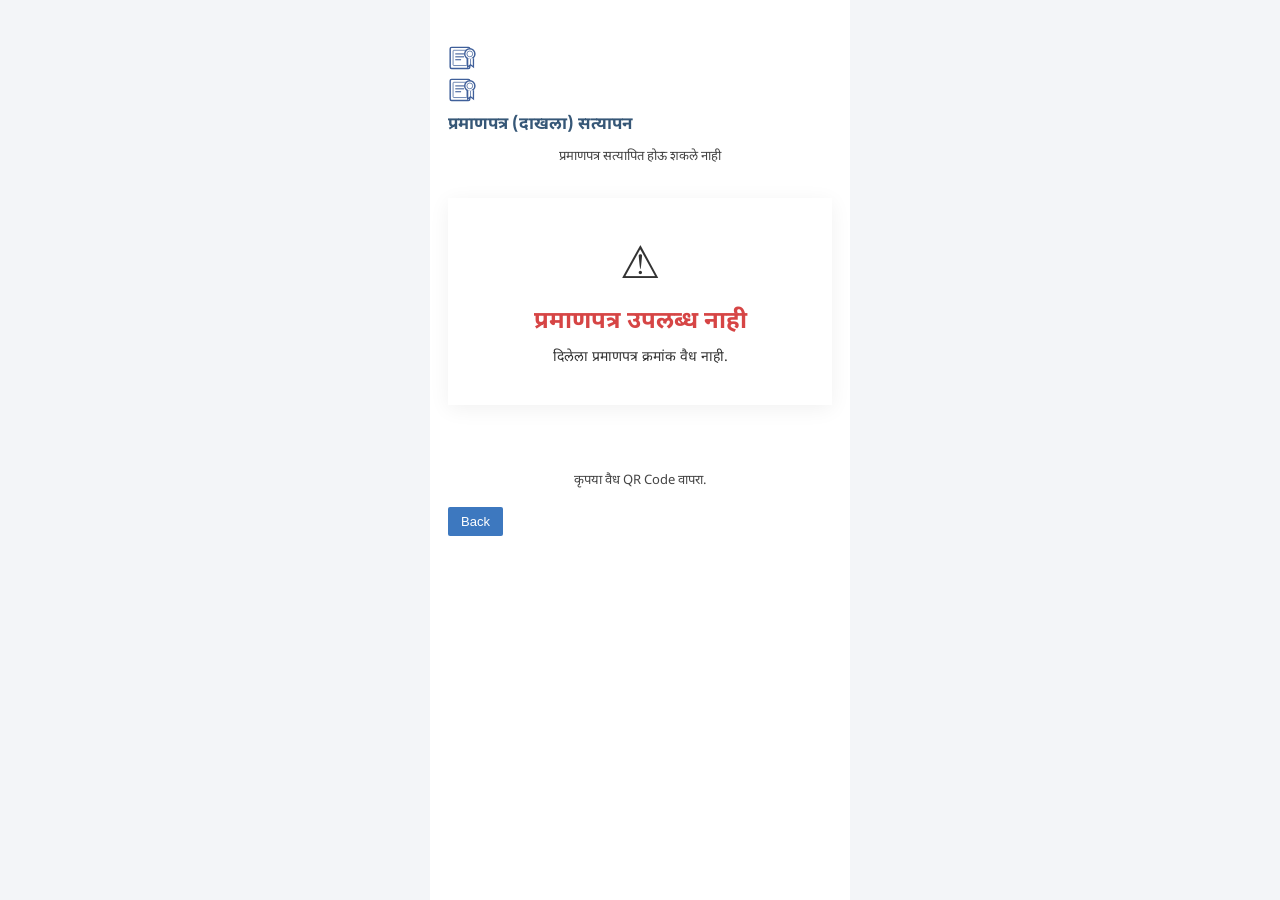
==== commit 793cbe09: "Update certificate.html" ====
--- a/certificate.html
+++ b/certificate.html
@@ -32,7 +32,7 @@
 <!-- ================= LOGO ================= -->
 
 <!-- ================= LOGO ================= -->
-<div class="logo-container">
+<!--<div class="logo-container">
   <div class="logo-badge">
     <svg class="logo-emblem" viewBox="0 0 60 60" xmlns="http://www.w3.org/2000/svg">
       <circle cx="30" cy="30" r="27" fill="#ffffff" stroke="#4d876f" stroke-width="2.5"/>
@@ -60,7 +60,7 @@
     </div>
     <div class="logo-underline"></div>
   </div>
-</div>
+</div>-->
 
 
 
--- a/css/style.css
+++ b/css/style.css
@@ -62,71 +62,40 @@
 ======================================== */
 
 .logo-container {
-
-display:
-flex;
-
-justify-content:
-center;
-
-}
-
-
-.logo-box {
-
-width:
-82px;
-
-height:
-54px;
-
-border:
-1px solid #9ab0a0;
-
-display:
-flex;
-
-align-items:
-center;
-
-justify-content:
-center;
-
-}
-
+  display: flex;
+  justify-content: center;
+}
+
+.logo-badge {
+  display: flex;
+  flex-direction: column;
+  align-items: center;
+  gap: 4px;
+}
+
+.logo-emblem {
+  width: 52px;
+  height: 52px;
+}
 
 .logo-text {
-
-text-align:
-center;
-
-font-weight:
-700;
-
-line-height:
-15px;
-
-font-size:
-13px;
-
-}
-
-
-.logo-green {
-
-color:
-#4d876f;
-
-}
-
-
-.logo-orange {
-
-color:
-#e57c38;
-
-}
-
+  text-align: center;
+  font-weight: 700;
+  line-height: 15px;
+  font-size: 13px;
+  margin-top: 2px;
+}
+
+.logo-green { color: #4d876f; }
+.logo-orange { color: #e57c38; }
+
+.logo-underline {
+  width: 60px;
+  height: 2px;
+  margin-top: 3px;
+  background: linear-gradient(to right, #FF9933 33%, #ffffff 33%, #ffffff 66%, #128807 66%);
+  border: 1px solid #ddd;
+}
 
 /* ========================================
   TITLE
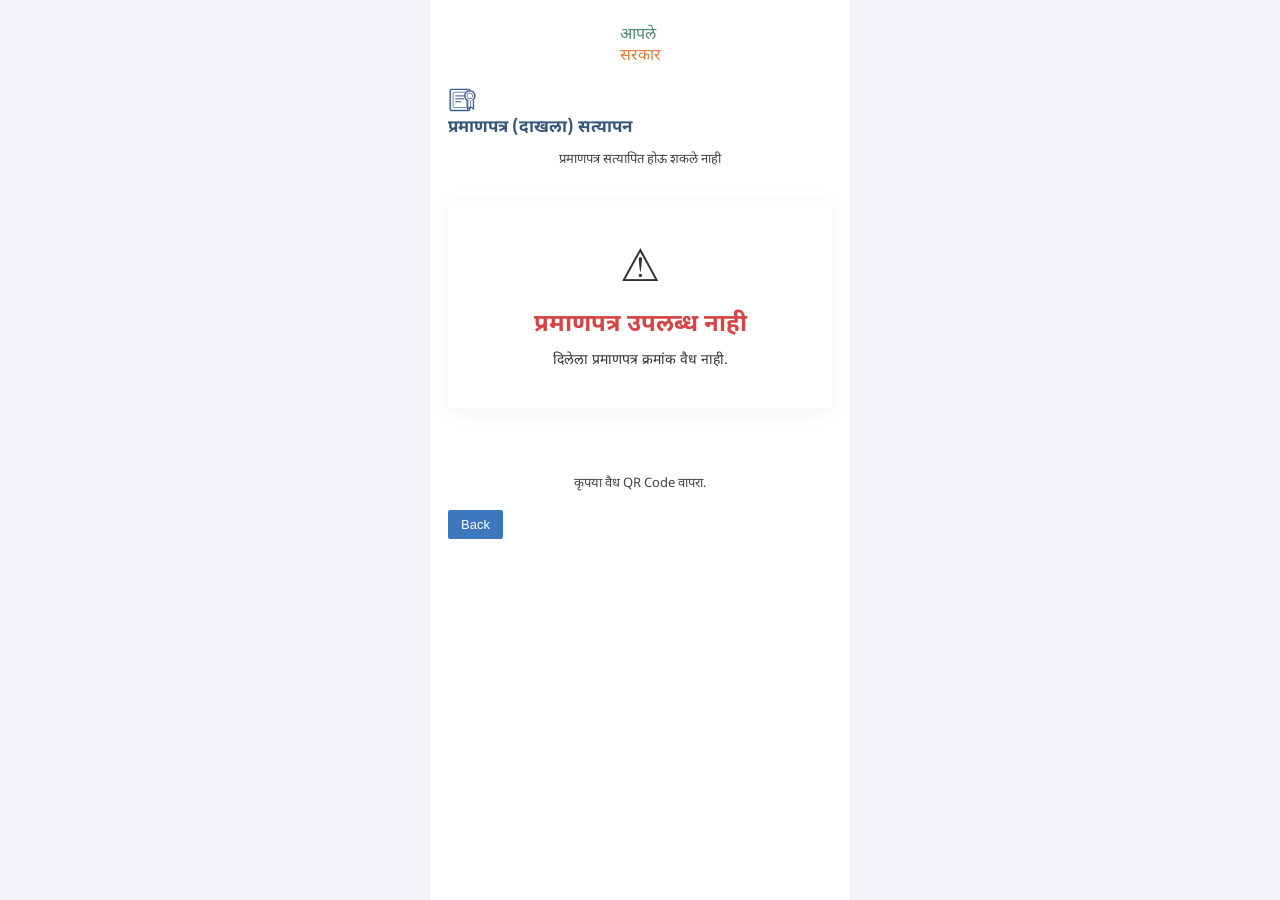
==== commit 76f6f5b4: "Update certificate.html" ====
--- a/certificate.html
+++ b/certificate.html
@@ -3,22 +3,19 @@
 
 <head>
 
-<meta charset="UTF-8">
-
-<meta name="viewport"
-content="width=device-width, initial-scale=1.0">
-
-<title>प्रमाणपत्र सत्यापन</title>
-
-
-<!-- Marathi Font -->
-
-<link href="https://fonts.googleapis.com/css2?family=Noto+Sans+Devanagari:wght@400;500;600;700&display=swap"
-rel="stylesheet">
-
-
-<link rel="stylesheet"
-href="css/style.css">
+    <meta charset="UTF-8">
+
+    <meta name="viewport"
+          content="width=device-width, initial-scale=1.0">
+
+    <title>प्रमाणपत्र सत्यापन</title>
+
+    <!-- Marathi Font -->
+    <link href="https://fonts.googleapis.com/css2?family=Noto+Sans+Devanagari:wght@400;500;600;700&display=swap"
+          rel="stylesheet">
+
+    <link rel="stylesheet"
+          href="css/style.css">
 
 </head>
 
@@ -29,398 +26,262 @@
 <div class="page">
 
 
-<!-- ================= LOGO ================= -->
-
-<!-- ================= LOGO ================= -->
-<!--<div class="logo-container">
-  <div class="logo-badge">
-    <svg class="logo-emblem" viewBox="0 0 60 60" xmlns="http://www.w3.org/2000/svg">
-      <circle cx="30" cy="30" r="27" fill="#ffffff" stroke="#4d876f" stroke-width="2.5"/>
-      <circle cx="30" cy="30" r="22" fill="none" stroke="#e57c38" stroke-width="1.2"/>
-      <circle cx="30" cy="30" r="12" fill="none" stroke="#3F5F9A" stroke-width="1.5"/>
-      <circle cx="30" cy="30" r="2.2" fill="#3F5F9A"/>
-      <g stroke="#3F5F9A" stroke-width="1">
-        <line x1="30" y1="18" x2="30" y2="42"/>
-        <line x1="18" y1="30" x2="42" y2="30"/>
-        <line x1="21.5" y1="21.5" x2="38.5" y2="38.5"/>
-        <line x1="38.5" y1="21.5" x2="21.5" y2="38.5"/>
-        <line x1="30" y1="18" x2="34" y2="19.5"/>
-        <line x1="30" y1="18" x2="26" y2="19.5"/>
-        <line x1="30" y1="42" x2="34" y2="40.5"/>
-        <line x1="30" y1="42" x2="26" y2="40.5"/>
-        <line x1="18" y1="30" x2="19.5" y2="26"/>
-        <line x1="18" y1="30" x2="19.5" y2="34"/>
-        <line x1="42" y1="30" x2="40.5" y2="26"/>
-        <line x1="42" y1="30" x2="40.5" y2="34"/>
-      </g>
-    </svg>
-    <div class="logo-text">
-      <div class="logo-green">आपले</div>
-      <div class="logo-orange">सरकार</div>
-    </div>
-    <div class="logo-underline"></div>
-  </div>
-</div>-->
-
-
-
-<!-- ================= TITLE ================= -->
-
-<!-- ================= CERTIFICATE TITLE ================= -->
-
-<!-- ================= CERTIFICATE TITLE ================= -->
-
-<div class="title-section">
-
-    <div class="title">
-    <div class="certificate-title">
-
-        <!-- Certificate Icon -->
-<div class="certificate-icon">
-         
-
-    <svg
-        width="32"
-        height="32"
-        viewBox="0 0 44 40"
-        xmlns="http://www.w3.org/2000/svg"
-        aria-hidden="true"
-    >
-
-        <!-- Certificate paper -->
-        <rect
-            x="3"
-            y="4"
-            width="27"
-            height="29"
-            rx="2"
-            fill="none"
-            stroke="#3F5F9A"
-            stroke-width="2"
-        />
-
-        <!-- Inner certificate border -->
-        <rect
-            x="7"
-            y="8"
-            width="19"
-            height="21"
-            rx="1"
-            fill="none"
-            stroke="#3F5F9A"
-            stroke-width="1"
-        />
-
-        <!-- Text lines -->
-        <line
-            x1="10"
-            y1="13"
-            x2="22"
-            y2="13"
-            stroke="#3F5F9A"
-            stroke-width="1.5"
-        />
-
-        <line
-            x1="10"
-            y1="17"
-            x2="22"
-            y2="17"
-            stroke="#3F5F9A"
-            stroke-width="1.5"
-        />
-
-        <line
-            x1="10"
-            y1="21"
-            x2="18"
-            y2="21"
-            stroke="#3F5F9A"
-            stroke-width="1.5"
-        />
-
-        <!-- Seal -->
-        <circle
-            cx="30"
-            cy="13"
-            r="7"
-            fill="#ffffff"
-            stroke="#3F5F9A"
-            stroke-width="2"
-        />
-
-        <circle
-            cx="30"
-            cy="13"
-            r="4"
-            fill="none"
-            stroke="#3F5F9A"
-            stroke-width="1"
-        />
-
-        <!-- Ribbon -->
-        <path
-            d="M27 19 L27 31 L31 28 L35 31 L35 19"
-            fill="#ffffff"
-            stroke="#3F5F9A"
-            stroke-width="1.8"
-        />
-
-        <!-- Ribbon separation -->
-        <line
-            x1="31"
-            y1="20"
-            x2="31"
-            y2="29"
-            stroke="#3F5F9A"
-            stroke-width="1"
-        />
-
-    </svg>
+    <!-- ================= LOGO ================= -->
+
+    <div class="logo-container">
+
+        <div class="government-logo">
+
+            <div class="logo-green">
+                आपले
+            </div>
+
+            <div class="logo-orange">
+                सरकार
+            </div>
+
+        </div>
+
+    </div>
+
+
+    <!-- ================= TITLE ================= -->
+
+    <div class="title-section">
+
+        <div class="title">
+
+            <div class="certificate-title">
+
+                <!-- Certificate Icon -->
+                <div class="certificate-icon">
+
+                    <svg
+                        width="32"
+                        height="32"
+                        viewBox="0 0 44 40"
+                        xmlns="http://www.w3.org/2000/svg"
+                        aria-hidden="true"
+                    >
+
+                        <!-- Certificate paper -->
+                        <rect
+                            x="3"
+                            y="4"
+                            width="27"
+                            height="29"
+                            rx="2"
+                            fill="none"
+                            stroke="#3F5F9A"
+                            stroke-width="2"
+                        />
+
+                        <!-- Inner certificate border -->
+                        <rect
+                            x="7"
+                            y="8"
+                            width="19"
+                            height="21"
+                            rx="1"
+                            fill="none"
+                            stroke="#3F5F9A"
+                            stroke-width="1"
+                        />
+
+                        <!-- Text lines -->
+                        <line
+                            x1="10"
+                            y1="13"
+                            x2="22"
+                            y2="13"
+                            stroke="#3F5F9A"
+                            stroke-width="1.5"
+                        />
+
+                        <line
+                            x1="10"
+                            y1="17"
+                            x2="22"
+                            y2="17"
+                            stroke="#3F5F9A"
+                            stroke-width="1.5"
+                        />
+
+                        <line
+                            x1="10"
+                            y1="21"
+                            x2="18"
+                            y2="21"
+                            stroke="#3F5F9A"
+                            stroke-width="1.5"
+                        />
+
+                        <!-- Seal -->
+                        <circle
+                            cx="30"
+                            cy="13"
+                            r="7"
+                            fill="#ffffff"
+                            stroke="#3F5F9A"
+                            stroke-width="2"
+                        />
+
+                        <circle
+                            cx="30"
+                            cy="13"
+                            r="4"
+                            fill="none"
+                            stroke="#3F5F9A"
+                            stroke-width="1"
+                        />
+
+                        <!-- Ribbon -->
+                        <path
+                            d="M27 19 L27 31 L31 28 L35 31 L35 19"
+                            fill="#ffffff"
+                            stroke="#3F5F9A"
+                            stroke-width="1.8"
+                        />
+
+                        <!-- Ribbon separation -->
+                        <line
+                            x1="31"
+                            y1="20"
+                            x2="31"
+                            y2="29"
+                            stroke="#3F5F9A"
+                            stroke-width="1"
+                        />
+
+                    </svg>
+
+                </div>
+
+
+                <!-- Title Text -->
+                <span class="certificate-title-text">
+                    प्रमाणपत्र (दाखला) सत्यापन
+                </span>
+
+            </div>
+
+        </div>
+
+    </div>
+
+
+    <!-- ================= LOCATION ================= -->
+
+    <div class="subtitle"
+         id="location">
+
+        ग्रामपंचायत माहिती
+
+    </div>
+
+
+    <!-- ================= CERTIFICATE CARD ================= -->
+
+    <div class="certificate-card"
+         id="certificateCard">
+
+
+        <div class="detail-row">
+
+            <span class="label">
+                दाखला क्रमांक -
+            </span>
+
+            <span class="value"
+                  id="certificateNumber">
+            </span>
+
+        </div>
+
+
+        <div class="detail-row">
+
+            <span class="label">
+                दाखल्याचे नाव -
+            </span>
+
+            <span class="value"
+                  id="certificateName">
+            </span>
+
+        </div>
+
+
+        <div class="detail-row">
+
+            <div class="label">
+                दाखला मागणी केलेल्या व्यक्तीचे नाव -
+            </div>
+
+            <div class="value"
+                 id="applicantName">
+            </div>
+
+        </div>
+
+
+        <div class="detail-row">
+
+            <span class="label">
+                ग्रामसेवकाचे नाव -
+            </span>
+
+            <span class="value"
+                  id="gramsevakName">
+            </span>
+
+        </div>
+
+
+        <div class="detail-row">
+
+            <span class="label">
+                दाखला वितरण दिनांक -
+            </span>
+
+            <span class="value"
+                  id="issueDate">
+            </span>
+
+        </div>
+
+
+    </div>
+
+
+    <!-- ================= VERIFICATION MESSAGE ================= -->
+
+    <div class="message"
+         id="verificationMessage">
+    </div>
+
+
+    <!-- ================= BACK BUTTON ================= -->
+
+    <div class="button-container">
+
+        <button class="back-btn"
+                onclick="goBack()">
+
+            Back
+
+        </button>
+
+    </div>
+
 
 </div>
-            <svg
-                width="32"
-                height="32"
-                viewBox="0 0 44 40"
-                xmlns="http://www.w3.org/2000/svg"
-                aria-hidden="true"
-            >
-
-                <!-- Certificate paper -->
-                <rect
-                    x="3"
-                    y="4"
-                    width="27"
-                    height="29"
-                    rx="2"
-                    fill="none"
-                    stroke="#3F5F9A"
-                    stroke-width="2"
-                />
-
-                <!-- Inner border -->
-                <rect
-                    x="7"
-                    y="8"
-                    width="19"
-                    height="21"
-                    rx="1"
-                    fill="none"
-                    stroke="#3F5F9A"
-                    stroke-width="1"
-                />
-
-                <!-- Text lines -->
-                <line
-                    x1="10"
-                    y1="13"
-                    x2="22"
-                    y2="13"
-                    stroke="#3F5F9A"
-                    stroke-width="1.5"
-                />
-
-                <line
-                    x1="10"
-                    y1="17"
-                    x2="22"
-                    y2="17"
-                    stroke="#3F5F9A"
-                    stroke-width="1.5"
-                />
-
-                <line
-                    x1="10"
-                    y1="21"
-                    x2="18"
-                    y2="21"
-                    stroke="#3F5F9A"
-                    stroke-width="1.5"
-                />
-
-                <!-- Certificate seal -->
-                <circle
-                    cx="30"
-                    cy="13"
-                    r="7"
-                    fill="#ffffff"
-                    stroke="#3F5F9A"
-                    stroke-width="2"
-                />
-
-                <circle
-                    cx="30"
-                    cy="13"
-                    r="4"
-                    fill="none"
-                    stroke="#3F5F9A"
-                    stroke-width="1"
-                />
-
-                <!-- Ribbon -->
-                <path
-                    d="M27 19 L27 31 L31 28 L35 31 L35 19"
-                    fill="#ffffff"
-                    stroke="#3F5F9A"
-                    stroke-width="1.8"
-                />
-
-                <line
-                    x1="31"
-                    y1="20"
-                    x2="31"
-                    y2="29"
-                    stroke="#3F5F9A"
-                    stroke-width="1"
-                />
-
-            </svg>
-
-</div>
-
-        <span>
-
-        <!-- Title Text -->
-
-        <span class="certificate-title-text">
-प्रमाणपत्र (दाखला) सत्यापन
-</span>
-
-    
-    </div>
-
-</div>
-
-
-
-<!-- ================= LOCATION ================= -->
-
-<div class="subtitle"
-id="location">
-
-ग्रामपंचायत माहिती
-
-</div>
-
-
-
-<!-- ================= CERTIFICATE CARD ================= -->
-
-<div class="certificate-card"
-id="certificateCard">
-
-
-<div class="detail-row">
-
-<span class="label">
-दाखला क्रमांक -
-</span>
-
-<span class="value"
-id="certificateNumber">
-</span>
-
-</div>
-
-
-
-<div class="detail-row">
-
-<span class="label">
-दाखल्याचे नाव -
-</span>
-
-<span class="value"
-id="certificateName">
-</span>
-
-</div>
-
-
-
-<div class="detail-row">
-
-<div class="label">
-
-दाखला मागणी केलेल्या व्यक्तीचे नाव -
-
-</div>
-
-<div class="value"
-id="applicantName">
-
-</div>
-
-</div>
-
-
-
-<div class="detail-row">
-
-<span class="label">
-ग्रामसेवकाचे नाव -
-</span>
-
-<span class="value"
-id="gramsevakName">
-</span>
-
-</div>
-
-
-
-<div class="detail-row">
-
-<span class="label">
-दाखला वितरण दिनांक -
-</span>
-
-<span class="value"
-id="issueDate">
-</span>
-
-</div>
-
-
-</div>
-
-
-
-<!-- ================= VERIFICATION MESSAGE ================= -->
-
-<div class="message"
-id="verificationMessage">
-
-</div>
-
-
-
-<!-- ================= BACK BUTTON ================= -->
-
-<div class="button-container">
-
-<button class="back-btn"
-onclick="goBack()">
-
-Back
-
-</button>
-
-</div>
-
-
-</div>
-
 
 
 <!-- Certificate Static Data -->
-
 <script src="js/certificates.js"></script>
 
-
 <!-- Certificate Logic -->
-
 <script src="js/certificate.js"></script>
 
 
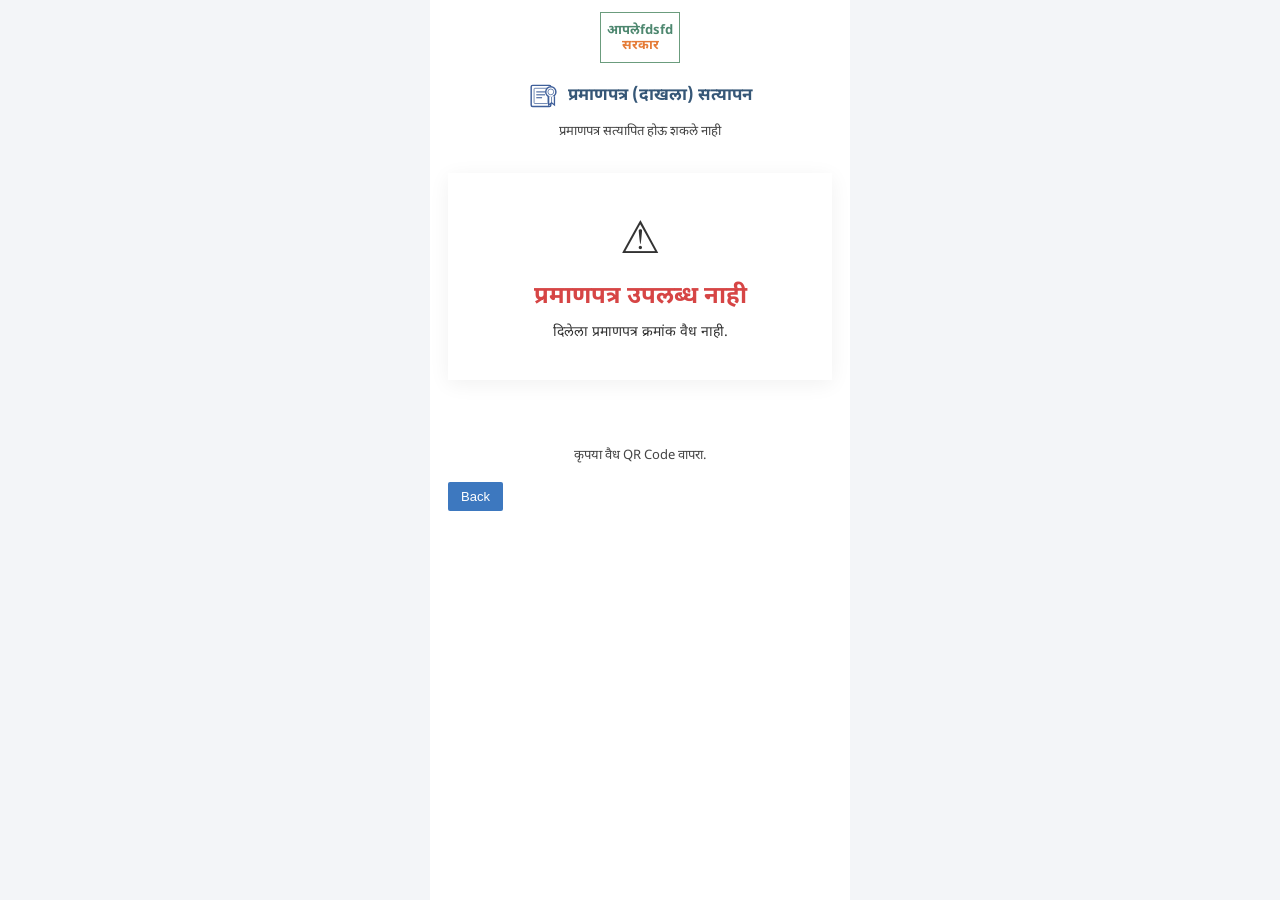
==== commit d9f62ec5: "Update certificate.html" ====
--- a/certificate.html
+++ b/certificate.html
@@ -33,7 +33,7 @@
         <div class="government-logo">
 
             <div class="logo-green">
-                आपले
+                आपलेfdsfd
             </div>
 
             <div class="logo-orange">
--- a/css/style.css
+++ b/css/style.css
@@ -1,166 +1,179 @@
 @import url(
-'https://fonts.googleapis.com/css2?family=Noto+Sans+Devanagari:wght@400;500;600;700&display=swap'
+    'https://fonts.googleapis.com/css2?family=Noto+Sans+Devanagari:wght@400;500;600;700&display=swap'
 );
 
 
 /* ========================================
-  GLOBAL
+   GLOBAL
 ======================================== */
 
 * {
-margin: 0;
-padding: 0;
-box-sizing: border-box;
+    margin: 0;
+    padding: 0;
+    box-sizing: border-box;
 }
 
 
 body {
 
-font-family:
-"Noto Sans Devanagari",
-Arial,
-sans-serif;
-
-background:
-#f3f5f8;
-
-color:
-#333;
-
-}
-
-
-/* ========================================
-  CERTIFICATE PAGE
+    font-family:
+        "Noto Sans Devanagari",
+        Arial,
+        sans-serif;
+
+    background: #f3f5f8;
+
+    color: #333;
+
+}
+
+
+/* ========================================
+   CERTIFICATE PAGE
 ======================================== */
 
 .page {
 
-width:
-100%;
-
-max-width:
-420px;
-
-min-height:
-100vh;
-
-margin:
-0 auto;
-
-background:
-#ffffff;
-
-padding:
-25px 18px;
-
-}
-
-
-/* ========================================
-  LOGO
+    width: 100%;
+
+    max-width: 420px;
+
+    min-height: 100vh;
+
+    margin: 0 auto;
+
+    background: #ffffff;
+
+    padding: 12px 18px 25px;
+
+}
+
+
+/* ========================================
+   AAPLE SARKAR LOGO
 ======================================== */
 
 .logo-container {
-  display: flex;
-  justify-content: center;
-}
-
-.logo-badge {
-  display: flex;
-  flex-direction: column;
-  align-items: center;
-  gap: 4px;
-}
-
-.logo-emblem {
-  width: 52px;
-  height: 52px;
-}
-
-.logo-text {
-  text-align: center;
-  font-weight: 700;
-  line-height: 15px;
-  font-size: 13px;
-  margin-top: 2px;
-}
-
-.logo-green { color: #4d876f; }
-.logo-orange { color: #e57c38; }
-
-.logo-underline {
-  width: 60px;
-  height: 2px;
-  margin-top: 3px;
-  background: linear-gradient(to right, #FF9933 33%, #ffffff 33%, #ffffff 66%, #128807 66%);
-  border: 1px solid #ddd;
-}
-
-/* ========================================
-  TITLE
-======================================== */
-
-/* ========================================
-   CERTIFICATE TITLE
+
+    width: 100%;
+
+    display: flex;
+
+    justify-content: center;
+
+    align-items: center;
+
+    margin-top: 0;
+
+    margin-bottom: 14px;
+
+}
+
+
+.government-logo {
+
+    width: 80px;
+
+    height: 51px;
+
+    border: 1px solid #6b9c7d;
+
+    display: flex;
+
+    flex-direction: column;
+
+    align-items: center;
+
+    justify-content: center;
+
+    text-align: center;
+
+    line-height: 14px;
+
+    background: #ffffff;
+
+}
+
+
+/* "आपले" */
+
+.logo-green {
+
+    color: #4d876f;
+
+    font-size: 13px;
+
+    font-weight: 700;
+
+    line-height: 15px;
+
+}
+
+
+/* "सरकार" */
+
+.logo-orange {
+
+    color: #e57c38;
+
+    font-size: 13px;
+
+    font-weight: 700;
+
+    line-height: 15px;
+
+}
+
+
+/* ========================================
+   TITLE
 ======================================== */
 
 .title-section {
 
-    margin-top:
-        18px;
-    width: 100%;
-
-}
+    width: 100%;
+
     margin-top: 18px;
 
-    display: flex;
+}
+
 
 .title {
-    justify-content: center;
-
-    display:
-        flex;
-}
-
-    align-items:
-        center;
-
-    justify-content:
-        center;
-/* Icon + text container */
-
-    gap:
-        6px;
+
+    width: 100%;
+
+    display: flex;
+
+    align-items: center;
+
+    justify-content: center;
+
+}
+
+
 .certificate-title {
 
-    color:
-        #3f6282;
-    display: flex;
-
-    font-size:
-        17px;
+    display: flex;
+
     align-items: center;
 
-    font-weight:
-        700;
-    justify-content: center;
-
-    text-align:
-        center;
-    gap: 4px;
-
-}
-
-
-/* ========================================
-   CERTIFICATE ICON
-======================================== */
+    justify-content: center;
+
+    gap: 7px;
+
+    color: #3f6282;
+
+    font-size: 17px;
+
+    font-weight: 700;
+
+    text-align: center;
+
+}
+
 
 .certificate-icon {
 
-    font-size:
-        24px;
     width: 32px;
 
     height: 32px;
@@ -187,10 +200,6 @@
 }
 
 
-/* ========================================
-   TITLE TEXT
-======================================== */
-
 .certificate-title-text {
 
     color: #365777;
@@ -207,381 +216,304 @@
 
 
 /* ========================================
-  LOCATION
+   LOCATION
 ======================================== */
 
 .subtitle {
 
-margin-top:
-8px;
-
-text-align:
-center;
-
-font-size:
-13px;
-
-line-height:
-22px;
-
-color:
-#444;
-
-}
-
-
-/* ========================================
-  CERTIFICATE CARD
+    margin-top: 8px;
+
+    text-align: center;
+
+    font-size: 13px;
+
+    line-height: 22px;
+
+    color: #444;
+
+}
+
+
+/* ========================================
+   CERTIFICATE CARD
 ======================================== */
 
 .certificate-card {
 
-margin-top:
-30px;
-
-padding:
-8px 16px;
-
-background:
-white;
-
-box-shadow:
-0 4px 20px rgba(
-0,
-0,
-0,
-0.06
-);
+    margin-top: 30px;
+
+    padding: 8px 16px;
+
+    background: #ffffff;
+
+    box-shadow:
+        0 4px 20px rgba(0, 0, 0, 0.06);
 
 }
 
 
 .detail-row {
 
-padding:
-9px 0;
-
-border-bottom:
-1px solid #dddddd;
-
-font-size:
-13px;
-
-line-height:
-20px;
+    padding: 9px 0;
+
+    border-bottom:
+        1px solid #dddddd;
+
+    font-size: 13px;
+
+    line-height: 20px;
 
 }
 
 
 .detail-row:last-child {
 
-border-bottom:
-none;
+    border-bottom: none;
 
 }
 
 
 .label {
 
-font-weight:
-500;
+    font-weight: 500;
 
 }
 
 
 .value {
 
-font-weight:
-500;
-
-}
-
-
-/* ========================================
-  VERIFICATION MESSAGE
+    font-weight: 500;
+
+}
+
+
+/* ========================================
+   VERIFICATION MESSAGE
 ======================================== */
 
 .message {
 
-margin-top:
-65px;
-
-text-align:
-center;
-
-font-size:
-13px;
-
-line-height:
-22px;
-
-color:
-#444;
-
-}
-
-
-/* ========================================
-  BACK BUTTON
+    margin-top: 65px;
+
+    text-align: center;
+
+    font-size: 13px;
+
+    line-height: 22px;
+
+    color: #444;
+
+}
+
+
+/* ========================================
+   BACK BUTTON
 ======================================== */
 
 .button-container {
 
-margin-top:
-15px;
+    margin-top: 15px;
 
 }
 
 
 .back-btn {
 
-background:
-#3d78bf;
-
-color:
-white;
-
-border:
-none;
-
-padding:
-7px 13px;
-
-font-size:
-13px;
-
-border-radius:
-2px;
-
-cursor:
-pointer;
+    background: #3d78bf;
+
+    color: white;
+
+    border: none;
+
+    padding: 7px 13px;
+
+    font-size: 13px;
+
+    border-radius: 2px;
+
+    cursor: pointer;
 
 }
 
 
 .back-btn:hover {
 
-background:
-#2f639e;
-
-}
-
-
-/* ========================================
-  INVALID CERTIFICATE
+    background: #2f639e;
+
+}
+
+
+/* ========================================
+   INVALID CERTIFICATE
 ======================================== */
 
 .invalid-certificate {
 
-text-align:
-center;
-
-padding:
-30px 10px;
+    text-align: center;
+
+    padding: 30px 10px;
 
 }
 
 
 .invalid-icon {
 
-font-size:
-45px;
+    font-size: 45px;
 
 }
 
 
 .invalid-certificate h2 {
 
-color:
-#d64545;
-
-margin:
-10px 0;
+    color: #d64545;
+
+    margin: 10px 0;
 
 }
 
 
 .invalid-certificate p {
 
-font-size:
-14px;
-
-}
-
-
-/* ========================================
-  QR GENERATOR PAGE
+    font-size: 14px;
+
+}
+
+
+/* ========================================
+   QR GENERATOR PAGE
 ======================================== */
 
 .qr-page {
 
-min-height:
-100vh;
-
-display:
-flex;
-
-align-items:
-center;
-
-justify-content:
-center;
-
-padding:
-20px;
+    min-height: 100vh;
+
+    display: flex;
+
+    align-items: center;
+
+    justify-content: center;
+
+    padding: 20px;
 
 }
 
 
 .qr-card {
 
-width:
-100%;
-
-max-width:
-450px;
-
-background:
-white;
-
-padding:
-30px;
-
-border-radius:
-10px;
-
-box-shadow:
-0 5px 25px rgba(
-0,
-0,
-0,
-0.1
-);
+    width: 100%;
+
+    max-width: 450px;
+
+    background: white;
+
+    padding: 30px;
+
+    border-radius: 10px;
+
+    box-shadow:
+        0 5px 25px rgba(0, 0, 0, 0.1);
 
 }
 
 
 .qr-card h2 {
 
-text-align:
-center;
-
-margin-bottom:
-10px;
+    text-align: center;
+
+    margin-bottom: 10px;
 
 }
 
 
 .qr-card p {
 
-text-align:
-center;
-
-margin-bottom:
-20px;
+    text-align: center;
+
+    margin-bottom: 20px;
 
 }
 
 
 .qr-card label {
 
-display:
-block;
-
-margin-bottom:
-8px;
+    display: block;
+
+    margin-bottom: 8px;
 
 }
 
 
 .qr-card select {
 
-width:
-100%;
-
-padding:
-10px;
-
-margin-bottom:
-15px;
+    width: 100%;
+
+    padding: 10px;
+
+    margin-bottom: 15px;
 
 }
 
 
 .qr-card button {
 
-width:
-100%;
-
-padding:
-12px;
-
-border:
-none;
-
-background:
-#3973b9;
-
-color:
-white;
-
-cursor:
-pointer;
-
-border-radius:
-4px;
-
-font-size:
-15px;
+    width: 100%;
+
+    padding: 12px;
+
+    border: none;
+
+    background: #3973b9;
+
+    color: white;
+
+    cursor: pointer;
+
+    border-radius: 4px;
+
+    font-size: 15px;
 
 }
 
 
 .qr-card button:hover {
 
-background:
-#2d5f98;
-
-}
-
+    background: #2d5f98;
+
+}
+
+
+/* ========================================
+   QR CODE
+======================================== */
 
 #qrcode {
 
-display:
-flex;
-
-justify-content:
-center;
-
-margin-top:
-30px;
+    display: flex;
+
+    justify-content: center;
+
+    margin-top: 30px;
 
 }
 
 
 #qrUrl {
 
-margin-top:
-20px;
-
-word-break:
-break-word;
+    margin-top: 20px;
+
+    word-break: break-word;
 
 }
 
 
 .url-box {
 
-padding:
-10px;
-
-background:
-#f2f4f6;
-
-border:
-1px solid #ddd;
-
-font-size:
-12px;
-
-}
+    padding: 10px;
+
+    background: #f2f4f6;
+
+    border: 1px solid #ddd;
+
+    font-size: 12px;
+
+}
